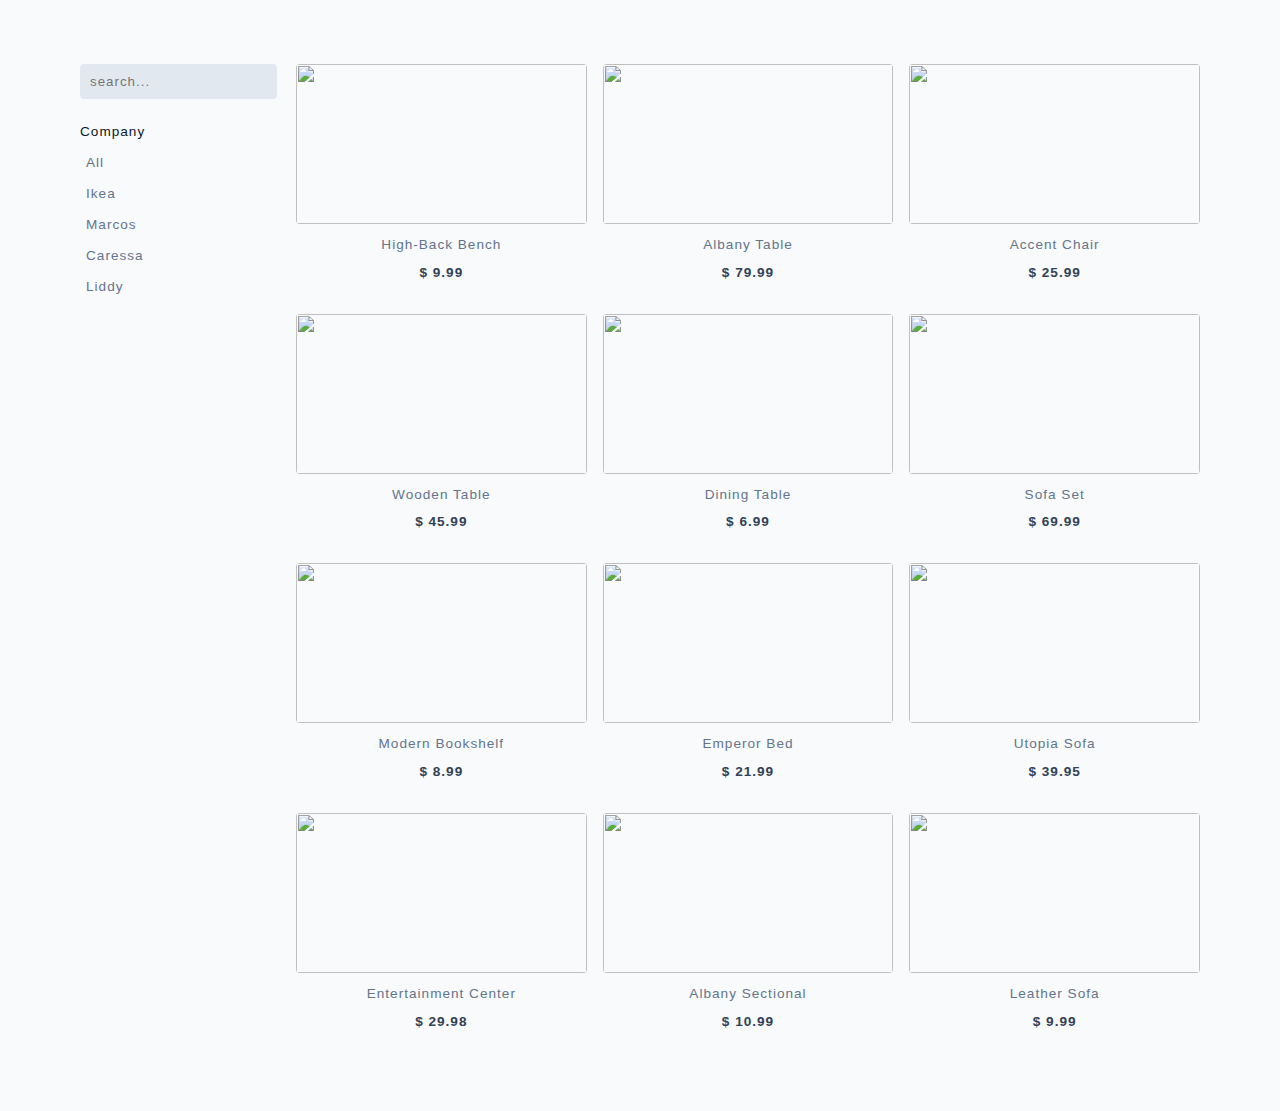
==== index.html @ d5160556 "my first commit" ====
<!DOCTYPE html>
<html lang="en">
<head>
    <meta charset="UTF-8">
    <meta http-equiv="X-UA-Compatible" content="IE=edge">
    <meta name="viewport" content="width=device-width, initial-scale=1.0">
    <link rel="stylesheet" href="./style.css">
    <title>Product Filters</title>
</head>
<body>
    <!-- products -->
    <section class="products">
        <!-- filters -->
        <div class="filters-container">
            <!-- search -->
            <form class="input-form">
                <input type="text" class="search-input" placeholder="search...">
            </form>
            <!--Categories  -->
            <h5>Company </h5>
            <article class="companies">
                <button class="company-btn">all</button>
                
                <button class="company-btn">ikea</button>
                
                <button class="company-btn">macros</button>
            </article>
        </div>
        <!-- products -->
        <div class="products-container">
            <!--single product  -->
                   </div>
    </section>
</body>
<script src="./product.js"></script>
<script src="./app.js"></script>
</html>
---- style.css ----
*,
::after,
::before {
  box-sizing: border-box;
}

:root {
  --primary-100: hsl(21, 94%, 87%);
  --primary-200: hsl(21, 80%, 74%);
  --primary-300: hsl(21, 65%, 59%);
  --primary-400: hsl(21, 57%, 50%);
  /* primary/main color */
  --primary-500: hsl(21, 62%, 45%);
  --primary-600: hsl(21, 77%, 34%);
  --primary-700: hsl(21, 81%, 29%);
  --primary-800: hsl(21, 84%, 25%);
  --primary-900: hsl(21, 91%, 17%);

  /* grey */
  --grey-50: #f8fafc;
  --grey-100: #f1f5f9;
  --grey-200: #e2e8f0;
  --grey-300: #cbd5e1;
  --grey-400: #94a3b8;
  --grey-500: #64748b;
  --grey-600: #475569;
  --grey-700: #334155;
  --grey-800: #1e293b;
  --grey-900: #0f172a;
  /* rest of the colors */
  --black: #222;
  --white: #fff;
  --red-light: #f8d7da;
  --red-dark: #842029;
  --green-light: #d1e7dd;
  --green-dark: #0f5132;

  --smallText: 0.7em;
  /* rest of the vars */
  --backgroundColor: var(--grey-50);
  --textColor: var(--grey-900);
  --borderRadius: 0.25rem;
  --letterSpacing: 1px;
  --transition: 0.3s ease-in-out all;
  --max-width: 1120px;
  --fixed-width: 600px;
  --fluid-width: 90vw;
  /* box shadow*/
  --shadow-1: 0 1px 3px 0 rgba(0, 0, 0, 0.1), 0 1px 2px 0 rgba(0, 0, 0, 0.06);
  --shadow-2: 0 4px 6px -1px rgba(0, 0, 0, 0.1),
    0 2px 4px -1px rgba(0, 0, 0, 0.06);
  --shadow-3: 0 10px 15px -3px rgba(0, 0, 0, 0.1),
    0 4px 6px -2px rgba(0, 0, 0, 0.05);
  --shadow-4: 0 20px 25px -5px rgba(0, 0, 0, 0.1),
    0 10px 10px -5px rgba(0, 0, 0, 0.04);
}

body {
  background: var(--backgroundColor);
  font-family: -apple-system, BlinkMacSystemFont, 'Segoe UI', Roboto, Oxygen,
    Ubuntu, Cantarell, 'Open Sans', 'Helvetica Neue', sans-serif;
  font-weight: 400;
  line-height: 1.75;
  color: var(--textColor);
}
p{
  margin-bottom: 1.5rem;
  max-width: 40em;
}
h1,h2,h3,h4,h5{
  margin: 0;
  margin-bottom: 1.38rem;
  font-family: var(--headingFont);
  font-weight: 400;
  line-height: 1.3;
  text-transform: capitalize;
  letter-spacing: var(--letterSpacing);

}
h1{
  margin-top: 0;
  font-size: 3.052rem;

}
h2{
  font-size: 2.441rem;
}
h3{
  font-size: 1.953rem;
  
}
h4{
  font-size: 1.563rem;

}
h5{
  font-size: 1.25rem;
}
a{
  text-decoration: none;
}
ul{
  list-style-type:none;
  padding: 0;
}
.img{
  width: 100%;
  display: block;
  object-fit: cover;
}

/* products */
.products{
  width: var(--fluid-width);
  display: grid;
  grid-gap:1rem;
  margin: 4rem auto;
  max-width: var(--max-width);
}
.filters-container h5{
  font-weight:500;
  margin: 1.5rem 0 0.5rem;
  font-size: 0.85rem;
}
.search-input{
  padding: 0.5rem;
  background: var(--grey-200);
  border-radius: var(--borderRadius);
  border-color: transparent;
  letter-spacing: var(--letterSpacing);

}
.company-btn{
  display: block;
  margin: 0.25rem 0;
  padding: 0.25rem;
  text-transform: capitalize;
  background: transparent;
  border-color: transparent;
  letter-spacing: var(--letterSpacing);
  color: var(--grey-500);
  cursor: pointer;
  transition: var(--transition);
  font-size: 0.85rem;
}
.company-btn:hover{
  color: var(--grey-700);
}
.product{
  margin-bottom: 1rem;
}
.product-img{
  border-radius: var(--borderRadius);
  height: 15rem;
}
.product footer{
  padding: 0.75rem 0;
  text-align: center;
}
.product-name{
  margin-bottom: 0.25rem;
  text-transform: capitalize;
  letter-spacing: var(--letterSpacing);
  color: var(--grey-500);
}
.product-price{
  margin-bottom: 0;
  color: var(--grey-700);
  font-weight: 700;
  font-size: 1rem;
  letter-spacing: var(--letterSpacing);
}

@media  screen and (min-width:768px) {
  .products{
    grid-template-columns: 200px 1fr;
  }
  
}
@media screen and (min-width:992px) {
  .products-container{
    display: grid;
    grid-template-columns: repeat(2, 1fr);
    gap: 1rem;

}
.products-container .product-img{
  height: 10rem;
}
.products-container .product-name{
  font-size: 0.85rem;
}
.products-container .product-price{
  font-size: 0.85rem;
}
.product{
  margin-bottom: 0;
}
  
}

@media screen and (min-width:1170px) {
  .products-container{
    grid-template-columns: repeat(3, 1fr);
  }
  
}
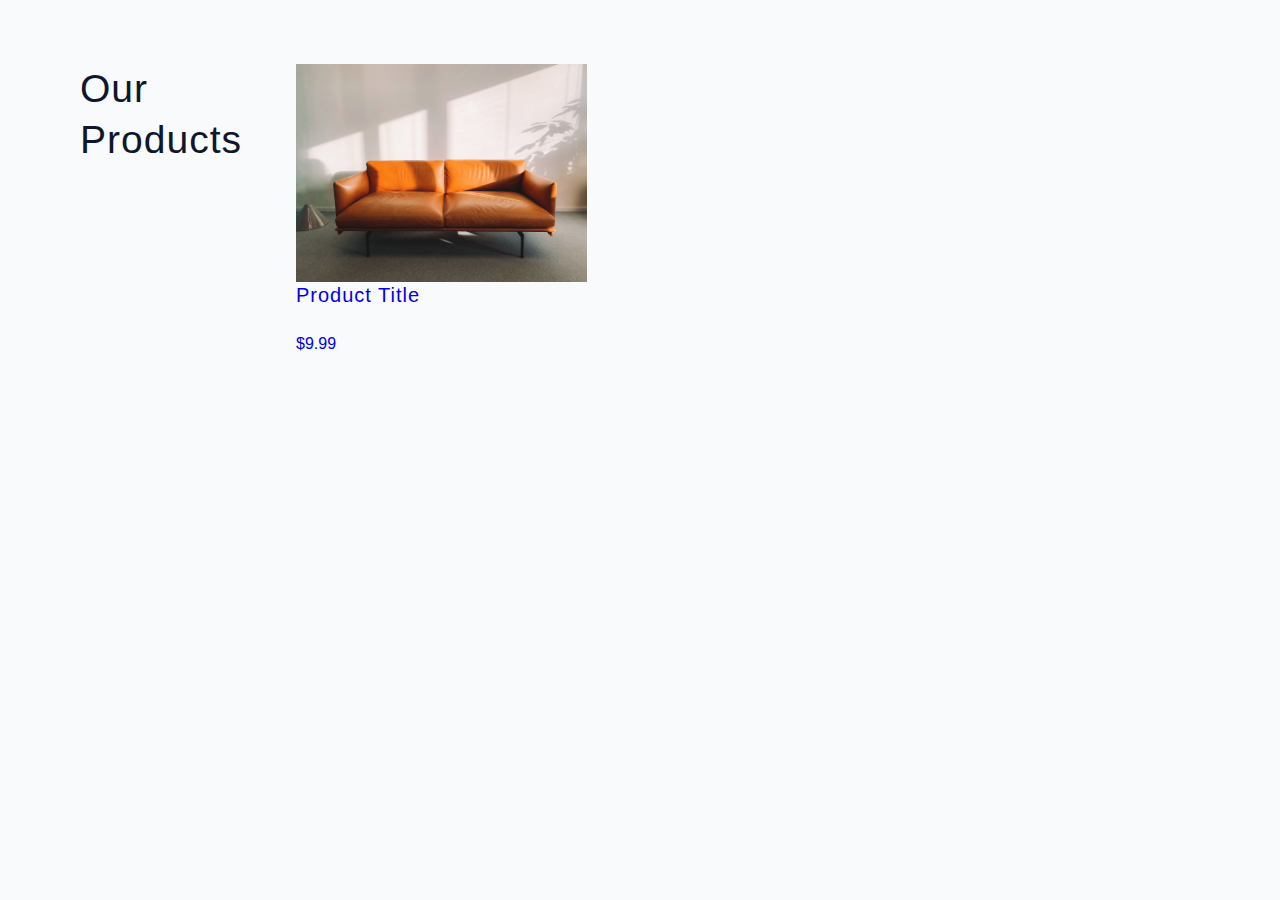
==== commit ca7c5c78: "products loading" ====
--- a/index.html
+++ b/index.html
@@ -1,37 +1,35 @@
 <!DOCTYPE html>
 <html lang="en">
-<head>
-    <meta charset="UTF-8">
-    <meta http-equiv="X-UA-Compatible" content="IE=edge">
-    <meta name="viewport" content="width=device-width, initial-scale=1.0">
-    <link rel="stylesheet" href="./style.css">
-    <title>Product Filters</title>
-</head>
-<body>
-    <!-- products -->
+  <head>
+    <meta charset="UTF-8" />
+    <meta http-equiv="X-UA-Compatible" content="IE=edge" />
+    <meta name="viewport" content="width=device-width, initial-scale=1.0" />
+    <title>Products Complete</title>
+    <link rel="stylesheet" href="/style.css" />
+  </head>
+  <body>
     <section class="products">
-        <!-- filters -->
-        <div class="filters-container">
-            <!-- search -->
-            <form class="input-form">
-                <input type="text" class="search-input" placeholder="search...">
-            </form>
-            <!--Categories  -->
-            <h5>Company </h5>
-            <article class="companies">
-                <button class="company-btn">all</button>
-                
-                <button class="company-btn">ikea</button>
-                
-                <button class="company-btn">macros</button>
-            </article>
+      <!-- title -->
+      <div class="title">
+        <h2>our products</h2>
+        <div class="title-underline"></div>
+      </div>
+      <!-- products -->
+      <div class="products-center">
+        <!-- loading -->
+
+        <div class="products-container">
+          <!-- single product -->
+          <a class="single-product" href="products.html">
+            <img src="./couch.jpg" class="single-product-img img" alt="title" />
+            <footer>
+              <h5 class="name">product title</h5>
+              <span class="price">$9.99</span>
+            </footer>
+          </a>
         </div>
-        <!-- products -->
-        <div class="products-container">
-            <!--single product  -->
-                   </div>
+      </div>
     </section>
-</body>
-<script src="./product.js"></script>
-<script src="./app.js"></script>
-</html>+    <script src="./app.js"></script>
+  </body>
+</html>
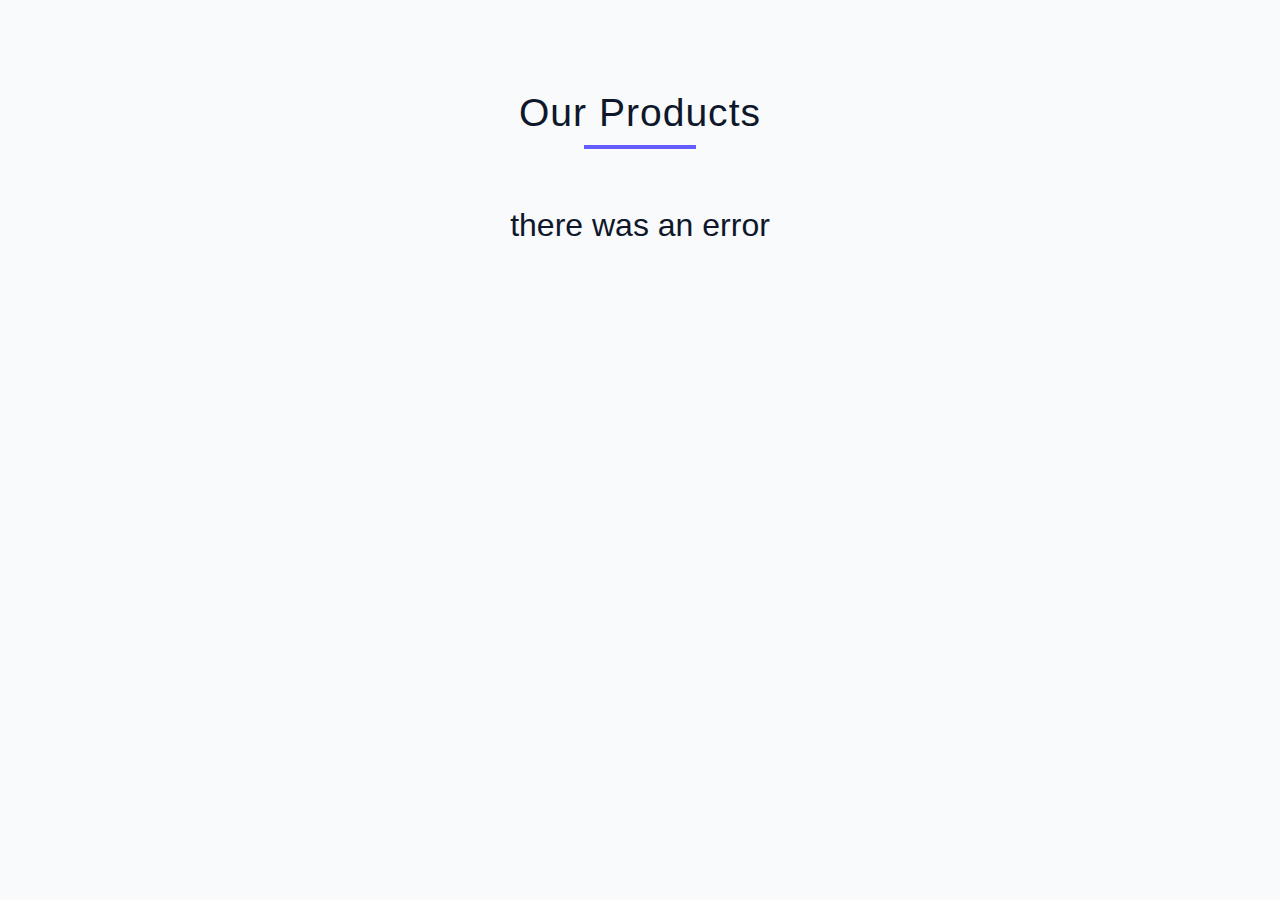
==== commit 95dac5b8: "displaying products" ====
--- a/index.html
+++ b/index.html
@@ -17,17 +17,6 @@
       <!-- products -->
       <div class="products-center">
         <!-- loading -->
-
-        <div class="products-container">
-          <!-- single product -->
-          <a class="single-product" href="products.html">
-            <img src="./couch.jpg" class="single-product-img img" alt="title" />
-            <footer>
-              <h5 class="name">product title</h5>
-              <span class="price">$9.99</span>
-            </footer>
-          </a>
-        </div>
       </div>
     </section>
     <script src="./app.js"></script>
--- a/style.css
+++ b/style.css
@@ -4,17 +4,21 @@
   box-sizing: border-box;
 }
 
+html {
+  font-size: 100%;
+} /*16px*/
+
 :root {
-  --primary-100: hsl(21, 94%, 87%);
-  --primary-200: hsl(21, 80%, 74%);
-  --primary-300: hsl(21, 65%, 59%);
-  --primary-400: hsl(21, 57%, 50%);
-  /* primary/main color */
-  --primary-500: hsl(21, 62%, 45%);
-  --primary-600: hsl(21, 77%, 34%);
-  --primary-700: hsl(21, 81%, 29%);
-  --primary-800: hsl(21, 84%, 25%);
-  --primary-900: hsl(21, 91%, 17%);
+  /* colors */
+  --primary-100: #e2e0ff;
+  --primary-200: #c1beff;
+  --primary-300: #a29dff;
+  --primary-400: #837dff;
+  --primary-500: #645cff;
+  --primary-600: #504acc;
+  --primary-700: #3c3799;
+  --primary-800: #282566;
+  --primary-900: #141233;
 
   /* grey */
   --grey-50: #f8fafc;
@@ -35,7 +39,9 @@
   --green-light: #d1e7dd;
   --green-dark: #0f5132;
 
-  --smallText: 0.7em;
+  /* fonts  */
+  --small-text: 0.875rem;
+  --extra-small-text: 0.7em;
   /* rest of the vars */
   --backgroundColor: var(--grey-50);
   --textColor: var(--grey-900);
@@ -44,7 +50,7 @@
   --transition: 0.3s ease-in-out all;
   --max-width: 1120px;
   --fixed-width: 600px;
-  --fluid-width: 90vw;
+
   /* box shadow*/
   --shadow-1: 0 1px 3px 0 rgba(0, 0, 0, 0.1), 0 1px 2px 0 rgba(0, 0, 0, 0.06);
   --shadow-2: 0 4px 6px -1px rgba(0, 0, 0, 0.1),
@@ -57,113 +63,154 @@
 
 body {
   background: var(--backgroundColor);
-  font-family: -apple-system, BlinkMacSystemFont, 'Segoe UI', Roboto, Oxygen,
-    Ubuntu, Cantarell, 'Open Sans', 'Helvetica Neue', sans-serif;
+  font-family: -apple-system, BlinkMacSystemFont, "Segoe UI", Roboto, Oxygen,
+    Ubuntu, Cantarell, "Open Sans", "Helvetica Neue", sans-serif;
   font-weight: 400;
   line-height: 1.75;
   color: var(--textColor);
 }
-p{
+
+p {
   margin-bottom: 1.5rem;
   max-width: 40em;
 }
-h1,h2,h3,h4,h5{
+
+h1,
+h2,
+h3,
+h4,
+h5 {
   margin: 0;
   margin-bottom: 1.38rem;
-  font-family: var(--headingFont);
   font-weight: 400;
   line-height: 1.3;
   text-transform: capitalize;
   letter-spacing: var(--letterSpacing);
-
-}
-h1{
+}
+
+h1 {
   margin-top: 0;
   font-size: 3.052rem;
-
-}
-h2{
+}
+
+h2 {
   font-size: 2.441rem;
 }
-h3{
+
+h3 {
   font-size: 1.953rem;
-  
-}
-h4{
+}
+
+h4 {
   font-size: 1.563rem;
-
-}
-h5{
+}
+
+h5 {
   font-size: 1.25rem;
 }
-a{
+
+small,
+.text-small {
+  font-size: var(--small-text);
+}
+
+a {
   text-decoration: none;
 }
-ul{
-  list-style-type:none;
+ul {
+  list-style-type: none;
   padding: 0;
 }
-.img{
+
+.img {
   width: 100%;
   display: block;
   object-fit: cover;
 }
-
-/* products */
-.products{
-  width: var(--fluid-width);
+/* buttons */
+
+.btn {
+  cursor: pointer;
+  color: var(--white);
+  background: var(--primary-500);
+  border: transparent;
+  border-radius: var(--borderRadius);
+  letter-spacing: var(--letterSpacing);
+  padding: 0.375rem 0.75rem;
+  box-shadow: var(--shadow-1);
+  transition: var(--transition);
+  text-transform: capitalize;
+  display: inline-block;
+}
+.btn:hover {
+  background: var(--primary-700);
+  box-shadow: var(--shadow-3);
+}
+
+@keyframes spinner {
+  to {
+    transform: rotate(360deg);
+  }
+}
+
+.loading {
+  width: 6rem;
+  height: 6rem;
+  border: 5px solid var(--grey-400);
+  border-radius: 50%;
+  border-top-color: var(--primary-500);
+  animation: spinner 0.6s linear infinite;
+}
+.loading {
+  margin: 0 auto;
+  margin-top: 4rem;
+}
+/* title */
+
+.title {
+  text-align: center;
+  margin-bottom: 3rem;
+}
+
+.title-underline {
+  background: var(--primary-500);
+  width: 7rem;
+  height: 0.25rem;
+  margin: 0 auto;
+  margin-top: -1rem;
+}
+/*
+=============== 
+Products 
+===============
+*/
+.products {
+  padding: 5rem 0;
+}
+.products-center {
+  width: 90vw;
+  max-width: 1170px;
+  margin: 0 auto;
+}
+.products-container {
   display: grid;
-  grid-gap:1rem;
-  margin: 4rem auto;
-  max-width: var(--max-width);
-}
-.filters-container h5{
-  font-weight:500;
-  margin: 1.5rem 0 0.5rem;
-  font-size: 0.85rem;
-}
-.search-input{
-  padding: 0.5rem;
-  background: var(--grey-200);
-  border-radius: var(--borderRadius);
-  border-color: transparent;
-  letter-spacing: var(--letterSpacing);
-
-}
-.company-btn{
-  display: block;
-  margin: 0.25rem 0;
-  padding: 0.25rem;
-  text-transform: capitalize;
-  background: transparent;
-  border-color: transparent;
-  letter-spacing: var(--letterSpacing);
-  color: var(--grey-500);
-  cursor: pointer;
-  transition: var(--transition);
-  font-size: 0.85rem;
-}
-.company-btn:hover{
-  color: var(--grey-700);
-}
-.product{
-  margin-bottom: 1rem;
-}
-.product-img{
+  gap: 2rem;
+}
+.single-product-img {
   border-radius: var(--borderRadius);
   height: 15rem;
 }
-.product footer{
+.single-product footer {
   padding: 0.75rem 0;
   text-align: center;
 }
-.product-name{
+.single-product .name {
   margin-bottom: 0.25rem;
   text-transform: capitalize;
   letter-spacing: var(--letterSpacing);
   color: var(--grey-500);
 }
-.product-price{
+.single-product .price {
   margin-bottom: 0;
   color: var(--grey-700);
   font-weight: 700;
@@ -171,37 +218,98 @@
   letter-spacing: var(--letterSpacing);
 }
 
-@media  screen and (min-width:768px) {
-  .products{
-    grid-template-columns: 200px 1fr;
-  }
-  
-}
-@media screen and (min-width:992px) {
-  .products-container{
+@media screen and (min-width: 768px) {
+  .products-container {
+    grid-template-columns: repeat(2, 1fr);
+  }
+  .single-product-img {
+    height: 10rem;
+  }
+  .single-product .name {
+    font-size: 0.85rem;
+  }
+  .single-product .price {
+    font-size: 0.85rem;
+  }
+  .single-product {
+    margin-bottom: 0;
+  }
+}
+@media screen and (min-width: 1000px) {
+  .products-container {
+    grid-template-columns: repeat(3, 1fr);
+  }
+}
+
+.error {
+  text-align: center;
+  font-size: 2rem;
+}
+
+/*
+=============== 
+Single Product
+===============
+*/
+.home-link {
+  display: block;
+  width: 150px;
+  margin: 2rem auto;
+  text-align: center;
+}
+.product {
+  padding: 5rem 0;
+  width: 90vw;
+  max-width: 1170px;
+  margin: 0 auto;
+}
+.product-loading {
+  text-align: center;
+}
+
+.product-wrapper img {
+  height: 15rem;
+  border-radius: var(--borderRadius);
+}
+
+.product-color {
+  display: inline-block;
+  width: 1rem;
+  height: 1rem;
+  border-radius: 50%;
+  background: #222;
+  margin: 0.5rem 0.5rem 0.25rem 0;
+}
+
+.product-info {
+  padding-top: 1rem;
+}
+.product-info h3 {
+  margin: 0;
+  margin-bottom: 0.25rem;
+}
+.product-info h5 {
+  color: var(--grey-500);
+  margin: 0;
+  margin-bottom: 0.25rem;
+}
+.product span {
+  color: var(--grey-800);
+}
+
+.product p {
+  margin: 0;
+  margin-bottom: 1.25rem;
+}
+
+@media screen and (min-width: 768px) {
+  .product-wrapper {
     display: grid;
-    grid-template-columns: repeat(2, 1fr);
-    gap: 1rem;
-
-}
-.products-container .product-img{
-  height: 10rem;
-}
-.products-container .product-name{
-  font-size: 0.85rem;
-}
-.products-container .product-price{
-  font-size: 0.85rem;
-}
-.product{
-  margin-bottom: 0;
-}
-  
-}
-
-@media screen and (min-width:1170px) {
-  .products-container{
-    grid-template-columns: repeat(3, 1fr);
-  }
-  
-}+    grid-template-columns: 1fr 1fr;
+    column-gap: 2rem;
+  }
+  .product-wrapper img {
+    height: 100%;
+    max-height: 500px;
+  }
+}
